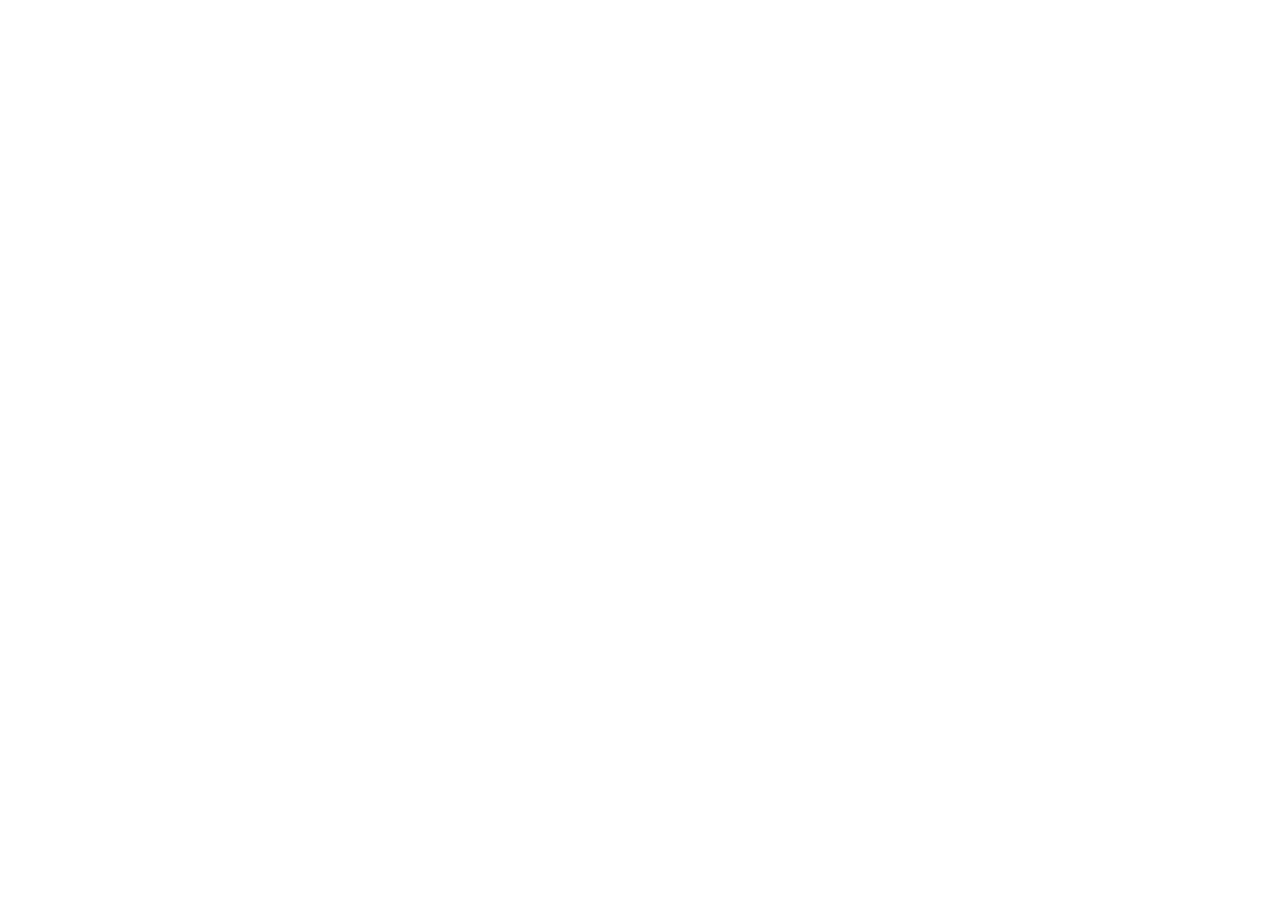
==== gallery/index.html @ d22f8b36 "Add main layout and styles for Tech Community website; create Join Us and Gallery pages" ====
<!DOCTYPE html>
<html lang="en">
<head>
    <meta charset="UTF-8">
    <meta name="viewport" content="width=device-width, initial-scale=1.0">
    <title>Our Gallery - Tech Community</title>
    <script src="https://cdn.jsdelivr.net/npm/@tailwindcss/browser@4"></script>
    <link href="assets/css/app.css" rel="stylesheet">
</head>
<body class="overflow-hidden bg-gray-50">
    
    <script src="assets/js/app.js"></script>
</body>
</html>
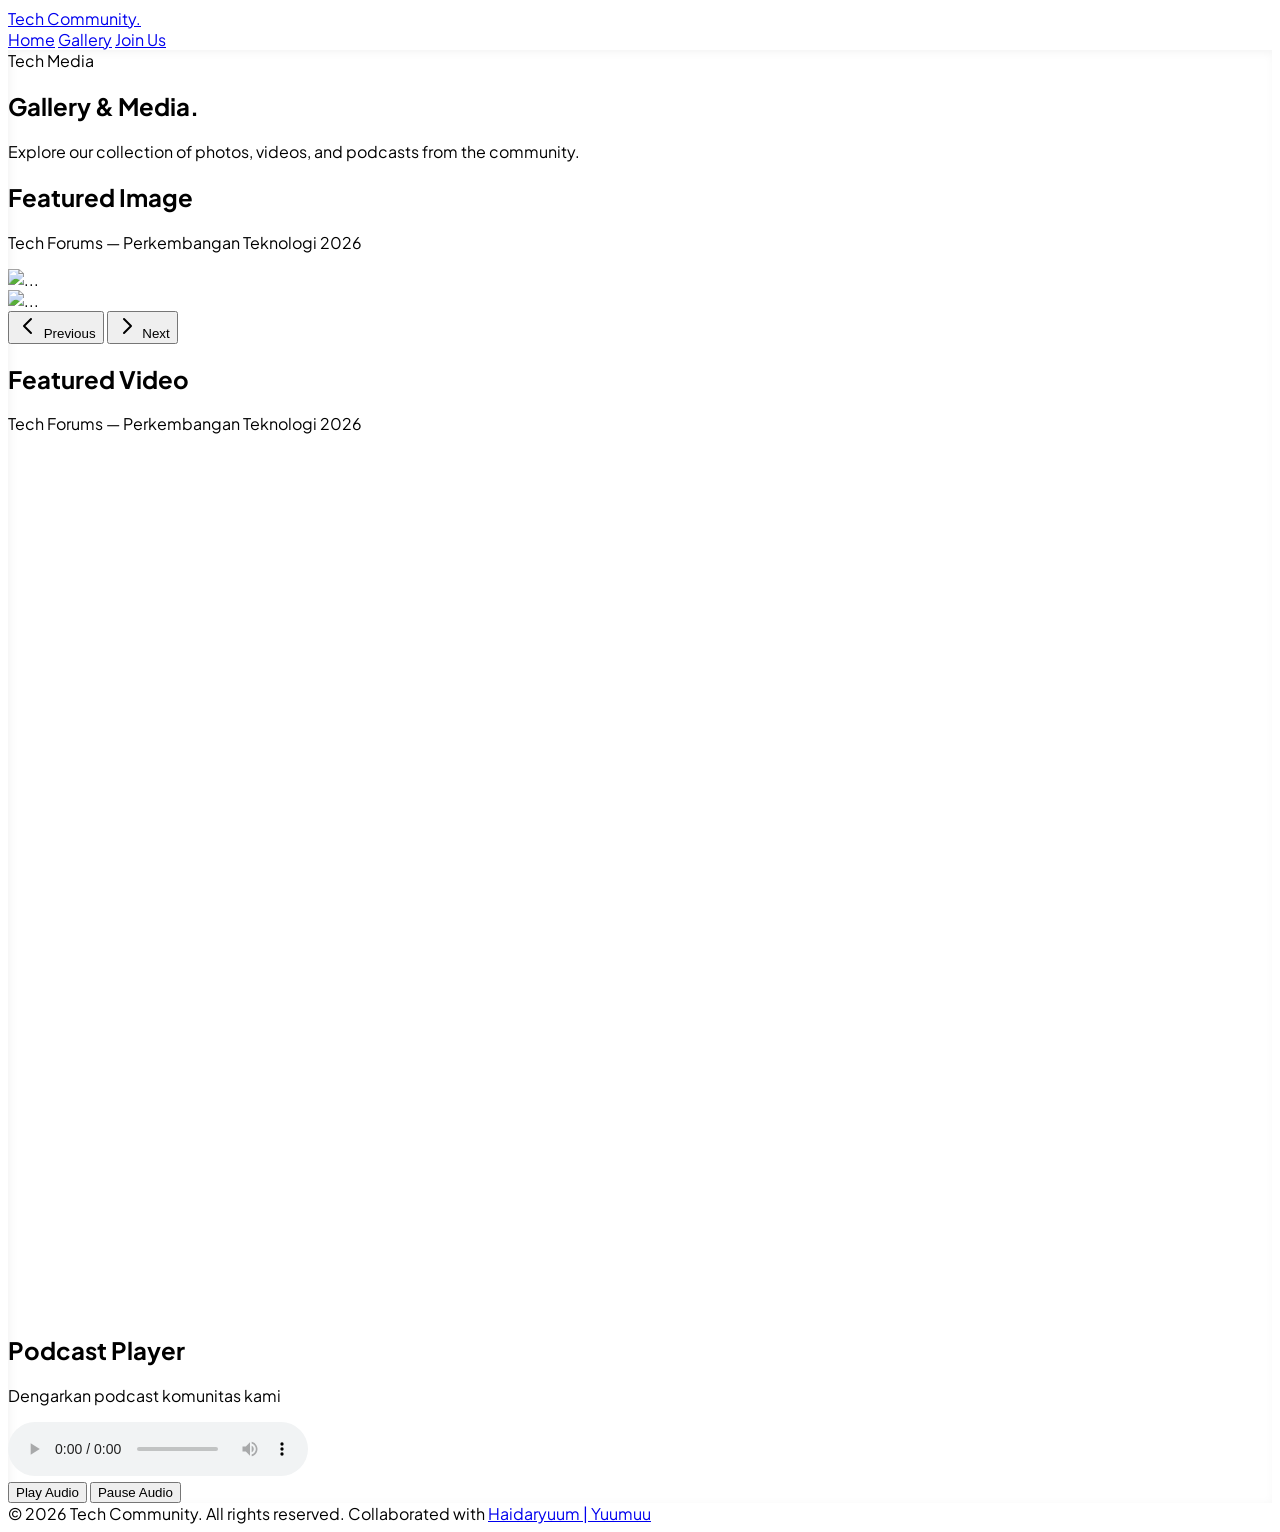
==== commit e05d677f: "feat: implement join form, member directory, and landing page with local storage persistence" ====
--- a/gallery/index.html
+++ b/gallery/index.html
@@ -1,14 +1,175 @@
 <!DOCTYPE html>
 <html lang="en">
+
 <head>
     <meta charset="UTF-8">
     <meta name="viewport" content="width=device-width, initial-scale=1.0">
-    <title>Our Gallery - Tech Community</title>
+    <title>Gallery — Tech Community</title>
+    <link rel="icon" href="../assets/images/app-logo/app-logo.png" type="image/png">
     <script src="https://cdn.jsdelivr.net/npm/@tailwindcss/browser@4"></script>
-    <link href="assets/css/app.css" rel="stylesheet">
+    <link href="https://cdn.jsdelivr.net/npm/flowbite@4.0.1/dist/flowbite.min.css" rel="stylesheet" />
+    <link href="../assets/css/app.css" rel="stylesheet">
+
 </head>
-<body class="overflow-hidden bg-gray-50">
-    
-    <script src="assets/js/app.js"></script>
+
+<body class="overflow-x-hidden bg-white px-3 md:px-6 py-1 space-y-2">
+
+    <!-- NAV -->
+    <nav class="bg-white">
+        <div class="container mx-auto px-4 py-4 flex items-center justify-between">
+            <a href="../" class="text-xl font-bold text-zinc-800">Tech Community.</a>
+            <div class="space-x-1">
+                <a href="../" class="text-sm text-zinc-500 hover:text-zinc-800 py-2 px-4">Home</a>
+                <a href="../gallery/"
+                    class="text-sm text-zinc-500 hover:text-zinc-800 py-2 px-4 font-semibold border-b-2 border-lime-400">Gallery</a>
+                <a href="../join/"
+                    class="text-sm py-2 px-4 bg-zinc-800 text-white hover:bg-lime-600 transition-colors duration-200 rounded-2xl light-inset">Join
+                    Us</a>
+            </div>
+        </div>
+    </nav>
+
+    <!-- MAIN -->
+    <main class="p-8 md:p-16 rounded-4xl bg-zinc-50 flex flex-col items-center justify-center gap-10 dark-inset">
+
+        <!-- PAGE HEADER -->
+        <section class="text-center pt-6 w-full">
+            <span class="text-sm text-lime-500 bg-lime-100 py-1.5 px-3.5 rounded-2xl font-semibold tracking-wide">
+                Tech Media
+            </span>
+            <h1 class="text-5xl sm:text-7xl lg:text-8xl font-bold text-zinc-800 leading-[0.9] my-5 tracking-tight">
+                Gallery & Media.
+            </h1>
+            <p class="text-lg text-zinc-400">
+                Explore our collection of photos, videos, and podcasts from the community.
+            </p>
+            <div class="w-50 h-0.5 bg-lime-400 rounded-full mt-10 mx-auto"></div>
+        </section>
+
+        <section class="w-full container mx-auto px-4 grid grid-cols-1 lg:grid-cols-2 gap-6">
+
+            <!-- Image -->
+            <div
+                class="bg-white rounded-3xl border border-zinc-100 overflow-hidden inset-shadow-2xs inset-shadow-lime-500/20">
+                <div class="p-5 border-b border-zinc-100">
+                    <h2 class="font-bold text-zinc-800 flex items-center gap-2 text-lg">
+                        <i data-lucide="image" class="w-4 h-4 text-lime-500"></i> Featured Image
+                    </h2>
+                    <p class="text-xs text-zinc-400 mt-1" id="videoLabel">Tech Forums — Perkembangan Teknologi 2026</p>
+                </div>
+                <div class="relative mx-5 my-5 rounded-2xl overflow-hidden">
+                    <div id="controls-carousel" class="relative w-full" data-carousel="static">
+                        <!-- Carousel wrapper -->
+                        <div class="relative h-56 overflow-hidden rounded-2xl md:h-96">
+                            <!-- Item 1 -->
+                            <div class="hidden duration-700 ease-in-out" data-carousel-item>
+                                <img src="https://media2.dev.to/dynamic/image/width=800%2Cheight=%2Cfit=scale-down%2Cgravity=auto%2Cformat=auto/https%3A%2F%2Fdev-to-uploads.s3.amazonaws.com%2Fuploads%2Farticles%2Fehisss5761b3odtwjeb4.jpeg"
+                                    class="absolute block w-full -translate-x-1/2 -translate-y-1/2 top-1/2 left-1/2"
+                                    alt="...">
+                            </div>
+                            <!-- Item 2 -->
+                            <div class="hidden duration-700 ease-in-out" data-carousel-item="active">
+                                <img src="https://www.codemotion.com/magazine/wp-content/uploads/2020/11/priscilla-du-preez-XkKCui44iM0-unsplash-896x504.jpg"
+                                    class="absolute block w-full -translate-x-1/2 -translate-y-1/2 top-1/2 left-1/2"
+                                    alt="...">
+                            </div>
+                        </div>
+                        <!-- Slider controls -->
+                        <button type="button"
+                            class="absolute top-0 start-0 z-30 flex items-center justify-center h-full px-4 cursor-pointer group hover:outline-none"
+                            data-carousel-prev>
+                            <span
+                                class="inline-flex items-center justify-center w-10 h-10 rounded-2xl bg-white/30 dark:bg-gray-800/30 group-hover:bg-white/50 dark:group-hover:bg-gray-800/60 group-hover:ring-4 group-hover:ring-white dark:group-hover:ring-gray-800/70 group-hover:outline-none">
+                                <svg class="w-5 h-5 text-white rtl:rotate-180" aria-hidden="true"
+                                    xmlns="http://www.w3.org/2000/svg" width="24" height="24" fill="none"
+                                    viewBox="0 0 24 24">
+                                    <path stroke="currentColor" stroke-linecap="round" stroke-linejoin="round"
+                                        stroke-width="2" d="m15 19-7-7 7-7" />
+                                </svg>
+                                <span class="sr-only">Previous</span>
+                            </span>
+                        </button>
+                        <button type="button"
+                            class="absolute top-0 end-0 z-30 flex items-center justify-center h-full px-4 cursor-pointer group hover:outline-none"
+                            data-carousel-next>
+                            <span
+                                class="inline-flex items-center justify-center w-10 h-10 rounded-2xl bg-white/30 dark:bg-gray-800/30 group-hover:bg-white/50 dark:group-hover:bg-gray-800/60 group-hover:ring-4 group-hover:ring-white dark:group-hover:ring-gray-800/70 group-hover:outline-none">
+                                <svg class="w-5 h-5 text-white rtl:rotate-180" aria-hidden="true"
+                                    xmlns="http://www.w3.org/2000/svg" width="24" height="24" fill="none"
+                                    viewBox="0 0 24 24">
+                                    <path stroke="currentColor" stroke-linecap="round" stroke-linejoin="round"
+                                        stroke-width="2" d="m9 5 7 7-7 7" />
+                                </svg>
+                                <span class="sr-only">Next</span>
+                            </span>
+                        </button>
+                    </div>
+                </div>
+            </div>
+
+            <!-- VIDEO -->
+            <div
+                class="bg-white rounded-3xl border border-zinc-100 overflow-hidden inset-shadow-2xs inset-shadow-lime-500/20">
+                <div class="p-5 border-b border-zinc-100">
+                    <h2 class="font-bold text-zinc-800 flex items-center gap-2 text-lg">
+                        <i data-lucide="video" class="w-4 h-4 text-lime-500"></i> Featured Video
+                    </h2>
+                    <p class="text-xs text-zinc-400 mt-1" id="videoLabel">Tech Forums — Perkembangan Teknologi 2026</p>
+                </div>
+                <div class="relative mx-5 my-4 rounded-2xl overflow-hidden" style="padding-top: 56.25%;">
+                    <iframe id="videoFrame" class="absolute inset-0 w-full h-full rounded-2xl"
+                        src="https://www.youtube.com/embed/dQw4w9WgXcQ?rel=0" title="Tech Community Video"
+                        frameborder="0"
+                        allow="accelerometer; autoplay; clipboard-write; encrypted-media; gyroscope; picture-in-picture"
+                        allowfullscreen>
+                    </iframe>
+                </div>
+            </div>
+
+            <!-- AUDIO -->
+            <div
+                class="bg-white rounded-3xl border border-zinc-100 overflow-hidden inset-shadow-2xs inset-shadow-lime-500/20">
+                <div class="p-5 border-b border-zinc-100">
+                    <h2 class="font-bold text-zinc-800 flex items-center gap-2 text-lg">
+                        <i data-lucide="headphones" class="w-4 h-4 text-lime-500"></i> Podcast Player
+                    </h2>
+                    <p class="text-xs text-zinc-400 mt-1">Dengarkan podcast komunitas kami</p>
+                </div>
+                <div class="p-6 space-y-5">
+                    <audio id="myAudio" class="w-full" controls>
+                        <source src="https://www.soundhelix.com/examples/mp3/SoundHelix-Song-1.mp3" type="audio/mpeg">
+                        Your browser does not support the audio element.
+                    </audio>
+                    <div class="flex flex-wrap gap-2">
+                        <button onclick="document.getElementById('myAudio').play()"
+                            class="bg-lime-500 text-white px-4 py-2 rounded-xl text-sm hover:bg-lime-600 transition duration-200 cursor-pointer">
+                            Play Audio
+                        </button>
+                        <button onclick="document.getElementById('myAudio').pause()"
+                            class="bg-red-500 text-white px-4 py-2 rounded-xl text-sm hover:bg-red-600 transition duration-200 cursor-pointer">
+                            Pause Audio
+                        </button>
+                    </div>
+                </div>
+            </div>
+
+        </section>
+
+    </main>
+
+    <!-- FOOTER -->
+    <footer class="bg-white">
+        <div class="container mx-auto px-4 py-4 text-xs text-zinc-500 flex justify-between">
+            <span>&copy; 2026 Tech Community. All rights reserved.</span>
+            <span>Collaborated with <a href="https://github.com/yuumuu/"
+                    class="text-lime-500 hover:text-lime-700">Haidaryuum | Yuumuu</a></span>
+        </div>
+    </footer>
+
+    <script src="../assets/js/gallery.js"></script>
+    <script src="https://unpkg.com/lucide@latest/dist/umd/lucide.js"></script>
+    <script src="https://cdn.jsdelivr.net/npm/flowbite@4.0.1/dist/flowbite.min.js"></script>
+    <script>lucide.createIcons();</script>
 </body>
+
 </html>
--- a/assets/css/app.css
+++ b/assets/css/app.css
@@ -0,0 +1,38 @@
+@import url('https://fonts.googleapis.com/css2?family=Mea+Culpa&family=Playfair:ital,opsz,wght@0,5..1200,300..900;1,5..1200,300..900&family=Plus+Jakarta+Sans:ital,wght@0,200..800;1,200..800&display=swap');
+:root {
+    --font-primary: 'Playfair', serif;
+    --font-body: 'Plus Jakarta Sans', sans-serif;
+    --font-handwriting: 'Mea Culpa', cursive;
+    --dark-inset-shadow: inset 2px 2px 10px rgba(0, 0, 0, 0.05);
+    --light-inset-shadow: inset 3px 2px 2px rgba(255, 255, 255, 0.2);
+}
+
+body {
+    font-family: var(--font-body);
+}
+
+@layer components {
+    .font-primary {
+        font-family: var(--font-primary);
+    }
+
+    .font-body {
+        font-family: var(--font-body);
+    }
+
+    .font-handwriting {
+        font-family: var(--font-handwriting);
+    }
+
+    .light-inset {
+        box-shadow: var(--light-inset-shadow);
+    }
+
+    .light-inset:hover {
+        box-shadow: var(--light-inset-shadow);
+    }
+
+    .dark-inset {
+        box-shadow: var(--dark-inset-shadow);
+    }
+}
